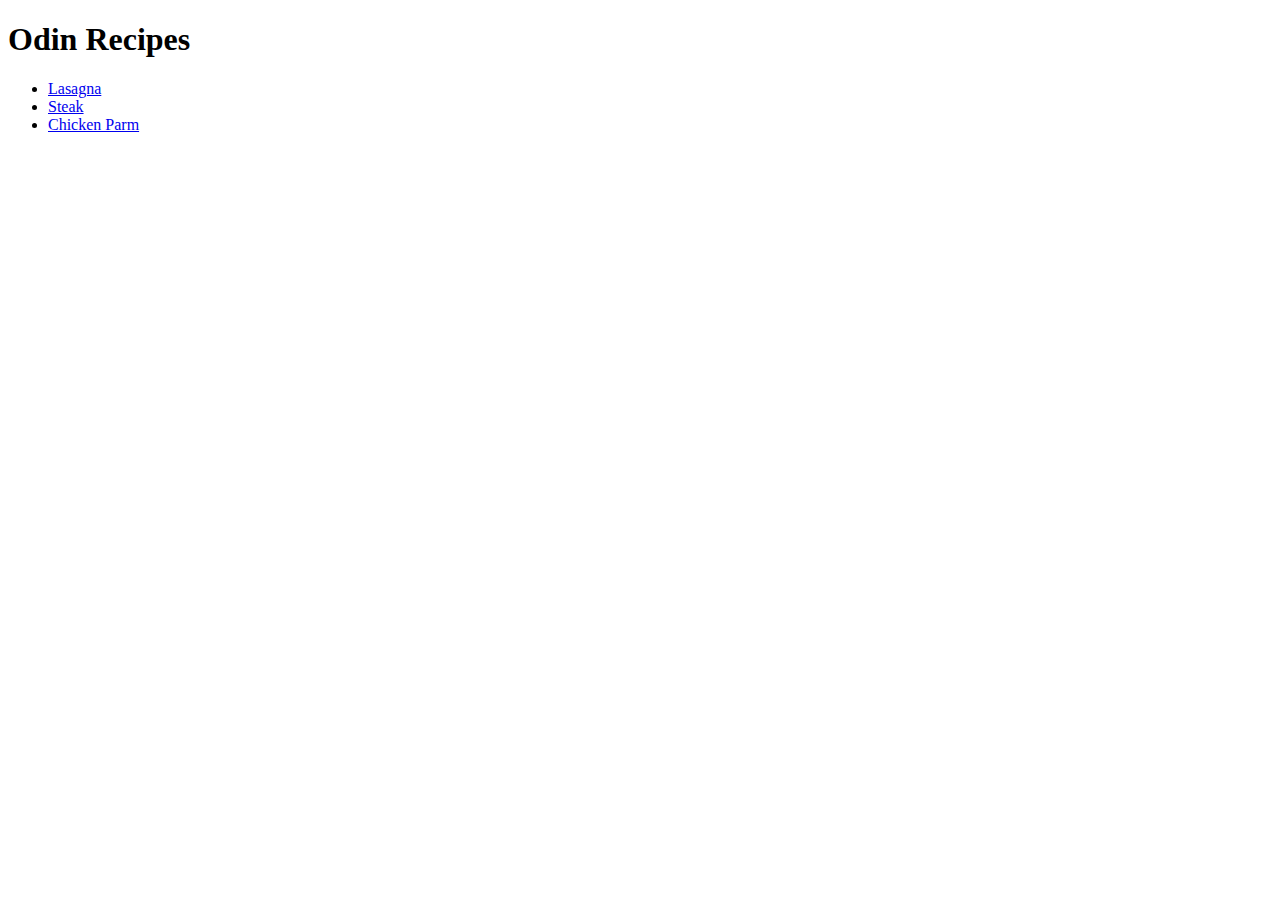
==== index.html @ b67139ab "docs: Basic HTML Webpage" ====
<!DOCTYPE html>
<html lang="en">
<head>
    <meta charset="UTF-8">
    <meta name="viewport" content="width=device-width, initial-scale=1.0">
    <title>Document</title>
</head>
<body>
    <h1>Odin Recipes</h1>
    <ul>
        <li><a href="./recipes/lasagna.html">Lasagna</a></li>
        <li><a href="./recipes/steak.html">Steak</a></li>
        <li><a href="./recipes/chickenparm.html">Chicken Parm</a></li>
    </ul>
</body>
</html>
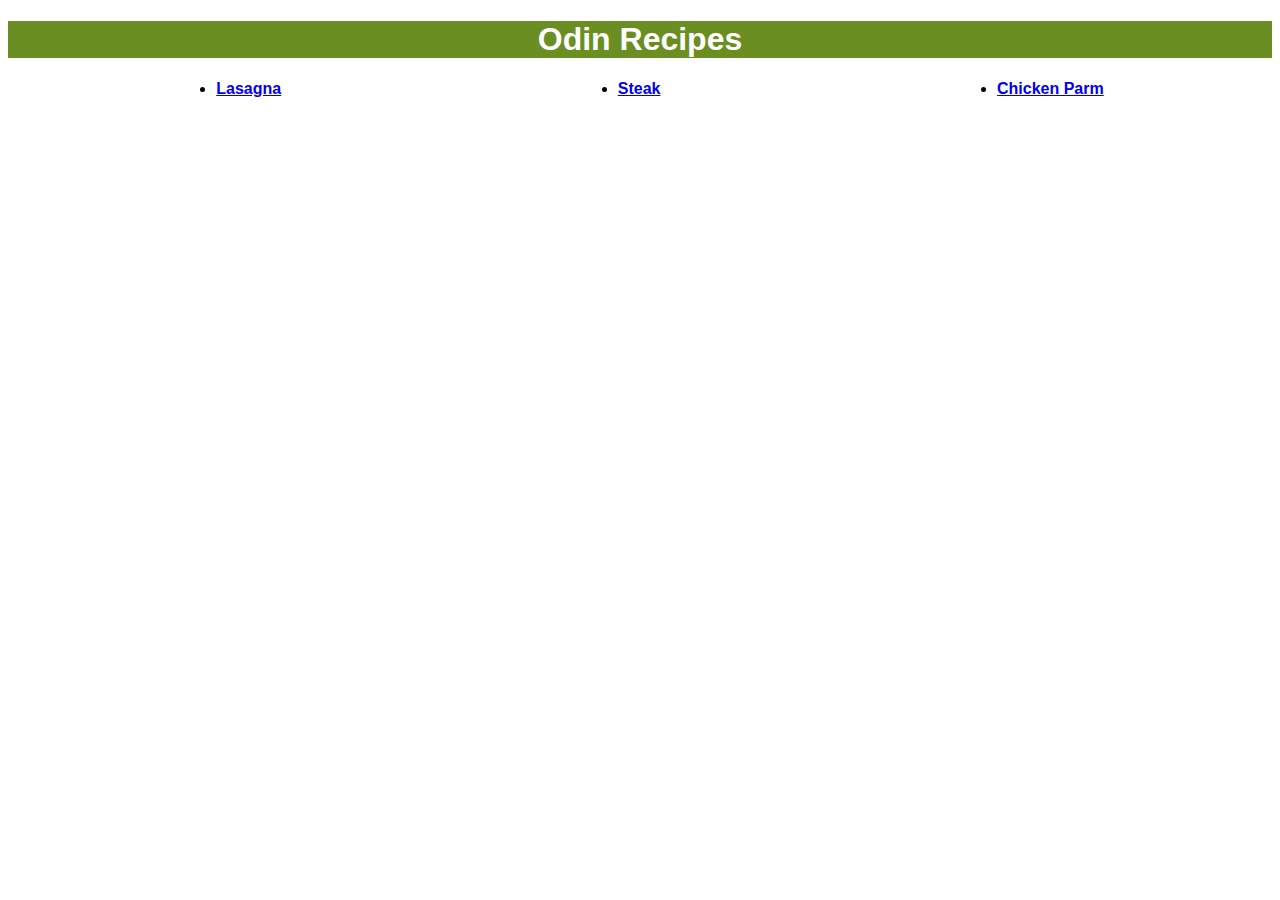
==== commit e21fa152: "feat: :lipstick: Add CSS styling for both index.html and for the recipe pages" ====
--- a/index.html
+++ b/index.html
@@ -4,6 +4,7 @@
     <meta charset="UTF-8">
     <meta name="viewport" content="width=device-width, initial-scale=1.0">
     <title>Document</title>
+    <link rel="stylesheet" href="styles.css">
 </head>
 <body>
     <h1>Odin Recipes</h1>
--- a/styles.css
+++ b/styles.css
@@ -0,0 +1,23 @@
+body{
+    font-family: Arial, Helvetica, sans-serif;
+}
+
+h1{
+    text-align: center;
+    color: white;
+    background-color: olivedrab;
+}
+
+ul{
+    font-weight: bold;
+    text-decoration: none;
+    display: flex;
+    justify-content: space-around;
+    align-content: center;
+}
+
+.image{
+    display: flex;
+    justify-content: center;
+    border: 10px solid black;
+}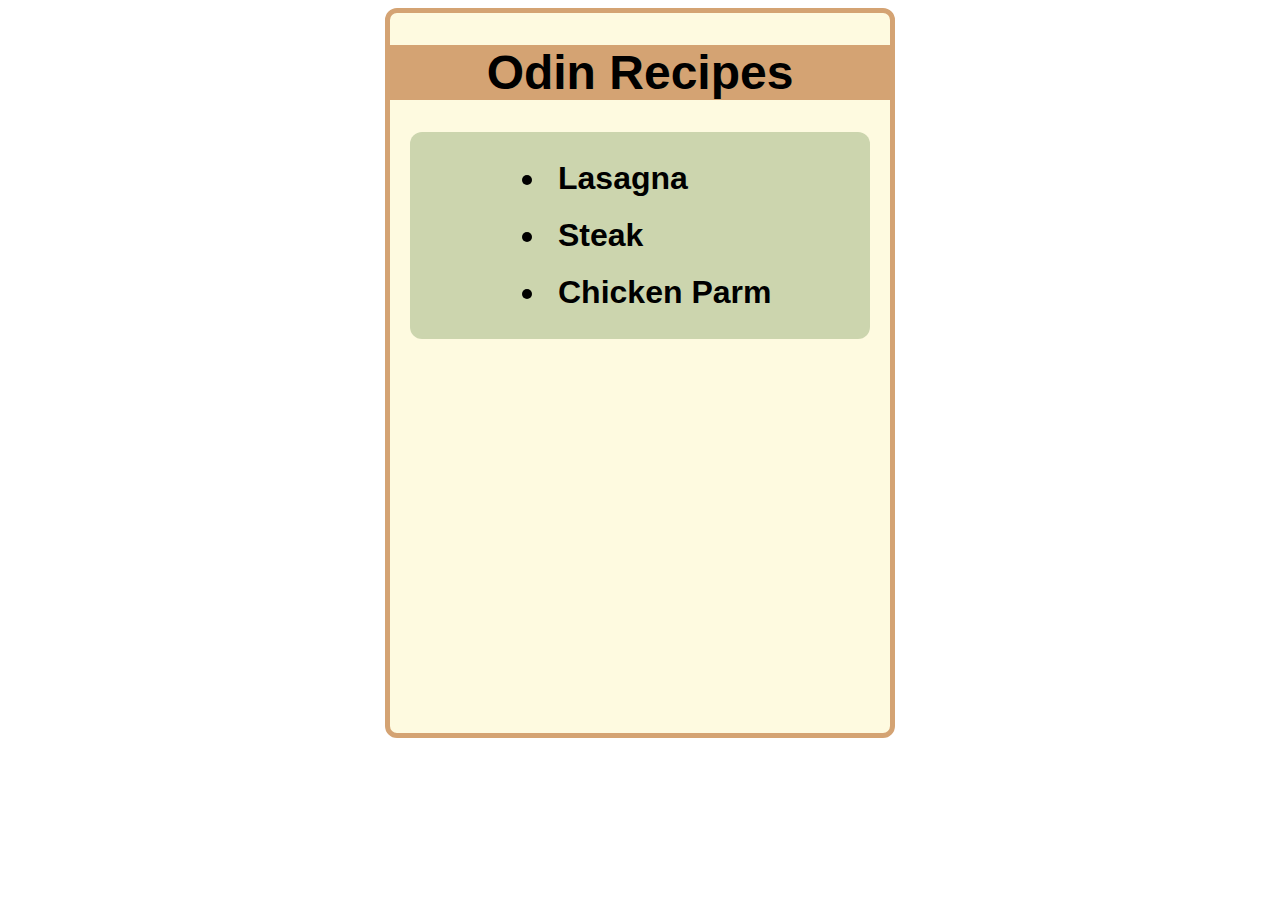
==== commit 91cd727a: "style: :lipstick: Added CSS to update .index html after curriculum up until flexbox. Utilized border" ====
--- a/index.html
+++ b/index.html
@@ -7,11 +7,13 @@
     <link rel="stylesheet" href="styles.css">
 </head>
 <body>
+    <div class="card">
     <h1>Odin Recipes</h1>
-    <ul>
+    <ul class="recipes">
         <li><a href="./recipes/lasagna.html">Lasagna</a></li>
         <li><a href="./recipes/steak.html">Steak</a></li>
         <li><a href="./recipes/chickenparm.html">Chicken Parm</a></li>
     </ul>
+</div>
 </body>
 </html>--- a/styles.css
+++ b/styles.css
@@ -2,22 +2,49 @@
     font-family: Arial, Helvetica, sans-serif;
 }
 
+.card{
+    width: 500px;
+    height: 80vh;
+    margin: 0 auto;
+    background-color: #fefae0;
+    border: 5px solid #d4a373;
+    border-radius: 12px;
+}
+
 h1{
     text-align: center;
-    color: white;
-    background-color: olivedrab;
+    color: black;
+    background-color: #d4a373;
+    font-size: 3em;
 }
 
 ul{
+    background-color: #ccd5ae;
+    box-sizing: content-box;
+    border-radius: 12px;
+    margin: 0 20px;
+    padding: 18px;
+}
+
+li{
+    padding: 10px;
+    margin-left: 120px;
+    font-size: 2em;
+}
+
+li a{
+    text-decoration: none;
     font-weight: bold;
-    text-decoration: none;
-    display: flex;
-    justify-content: space-around;
-    align-content: center;
+    text-align: center;
+    color: black;
+}
+
+li a:hover{
+    color: white;
 }
 
 .image{
     display: flex;
     justify-content: center;
     border: 10px solid black;
-}+}
